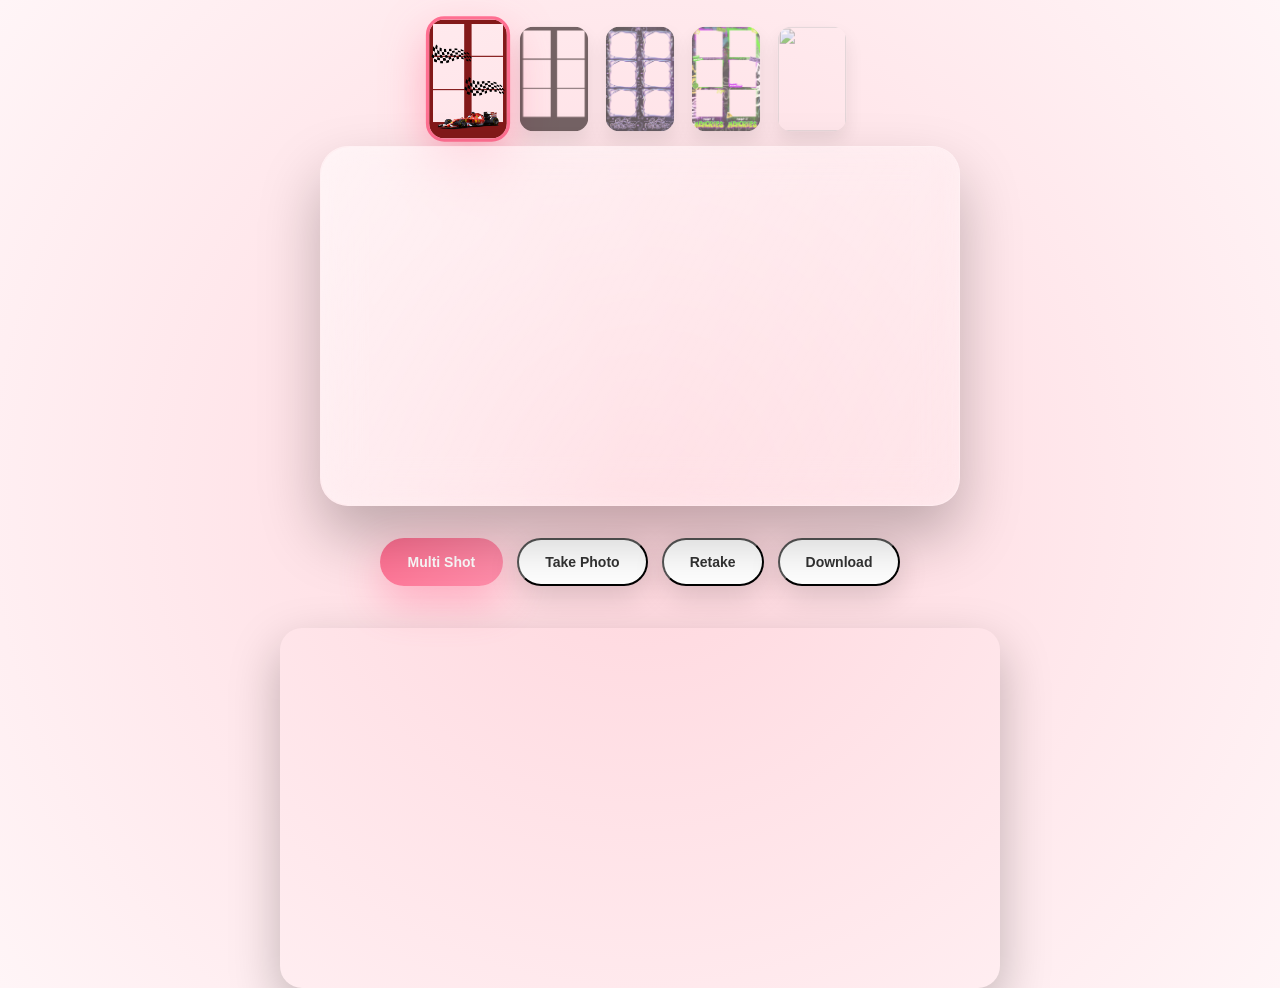
==== booth.html @ a8323e29 "Add files via upload" ====
<!DOCTYPE html>
<html lang="id">
<head>
  <meta charset="UTF-8">
  <title>PHOTOBLU </title>
  <link rel="stylesheet" href="css/style.css">
  <meta name="viewport" content="width=device-width, initial-scale=1.0">
</head>
<div id="flash"></div>
<body class="camera-page">

  <div class="camera-wrapper">

    <!-- FRAME SELECTOR -->
    <div class="frame-selector">
      <img src="assets/frame1.PNG" class="frame-thumb active" data-frame="frame1.PNG">
      <img src="assets/frame2.PNG" class="frame-thumb" data-frame="frame2.PNG">
      <img src="assets/frame3.PNG" class="frame-thumb" data-frame="frame3.PNG">
      <img src="assets/frame4.PNG" class="frame-thumb" data-frame="frame4.PNG">
      <img src="assets/frame5.PNG" class="frame-thumb" data-frame="frame5.PNG">
    </div>

    <!-- CAMERA -->
    <div class="camera-card">
      <video id="video" autoplay playsinline></video>
    </div>
    <div class="photo-previews" id="photoPreviews"></div>
    <!-- CONTROLS -->
    <div class="booth-controls">
       <button id="startMulti" class="primary">Multi Shot</button>

       <button id="takeSingle" class="secondary">Take Photo</button>
       <button id="retakeLast" class="secondary">Retake</button>

       <button id="downloadBtn" class="secondary">Download</button>
    </div>

    <!-- RESULT -->
    <canvas id="stripCanvas"></canvas>

  </div>

  <div id="countdown" class="countdown hidden">3</div>

  <script src="js/app.js"></script>
</body>
</html>
---- css/style.css ----
/* =========================================================
   GLOBAL RESET & FONT
========================================================= */
* {
  box-sizing: border-box;
}

body {
  margin: 0;
  font-family: Inter, system-ui, -apple-system, sans-serif;
  color: #222;
}

/* =========================================================
   COLOR THEME (LOCKED)
========================================================= */
:root {
  --pink-bg-1: #ffd6dd;
  --pink-bg-2: #fff5f7;
  --pink-main: #ff6f91;
  --pink-hover: #ff4f80;
  --text-soft: rgba(0,0,0,.6);
}

/* =========================================================
   BUTTONS
========================================================= */
.primary {
  background: linear-gradient(135deg, var(--pink-main), #ff8fab);
  color: white;
  border: none;
  padding: 14px 28px;
  border-radius: 999px;
  font-size: 14px;
  font-weight: 600;
  cursor: pointer;
  box-shadow: 0 16px 40px rgba(255,110,150,.45);
  transition: .3s ease;
}

.primary:hover {
  transform: translateY(-2px);
  box-shadow: 0 22px 55px rgba(255,110,150,.6);
}

.secondary {
  background: white;
  padding: 14px 26px;
  border-radius: 999px;
  text-decoration: none;
  color: #333;
  font-size: 14px;
  font-weight: 600;
  box-shadow: 0 10px 30px rgba(0,0,0,.15);
}

/* =========================================================
   LANDING PAGE
========================================================= */
/* =====================
   LANDING PAGE
===================== */

.landing-page {
  min-height: 100vh;
  display: flex;
  align-items: center;
  justify-content: center;
  font-family: 'Montserrat', system-ui, sans-serif;

  background:
    radial-gradient(circle at top left, #ffd6e0, transparent 40%),
    radial-gradient(circle at bottom right, #ffc1cc, transparent 40%),
    linear-gradient(135deg, #fff5f7, #ffeef2);
}

/* GLASS CARD */
.landing-glass {
  width: min(900px, 92vw);
  padding: 48px 42px;
  border-radius: 36px;

  background: rgba(255, 255, 255, 0.35);
  backdrop-filter: blur(30px);
  -webkit-backdrop-filter: blur(30px);

  box-shadow:
    0 40px 80px rgba(0,0,0,.15),
    inset 0 0 0 1px rgba(255,255,255,.4);
}

/* HEADER */
.landing-header {
  text-align: center;
  margin-bottom: 32px;
}

.landing-header h1 {
  font-size: clamp(48px, 6vw, 72px);
  font-weight: 900;
  letter-spacing: -2px;
  margin: 0;

  background: linear-gradient(135deg, #ff6f91, #ff9ab8);
  -webkit-background-clip: text;
  -webkit-text-fill-color: transparent;
}

.landing-header p {
  margin-top: 12px;
  font-size: 18px;
  font-weight: 600;
  color: #444;
}

/* CONTENT */
.landing-content {
  display: flex;
  flex-direction: column;
  align-items: center;
  gap: 28px;
}

/* SAMPLE IMAGE */
.sample {
  width: min(420px, 85vw);
  border-radius: 22px;

  box-shadow:
    0 25px 60px rgba(0,0,0,.25);
}
/* ANIMATED BACKGROUND */
.landing-page {
  background: 
    radial-gradient(circle at 20% 20%, #ffd6dd, transparent 40%),
    radial-gradient(circle at 80% 30%, #ffe4ea, transparent 45%),
    radial-gradient(circle at 50% 80%, #fff5f7, transparent 50%);
  background-size: 200% 200%;
  animation: bgFloat 12s ease-in-out infinite;
}

/* background movement */
@keyframes bgFloat {
  0% {
    background-position: 0% 0%, 100% 0%, 50% 100%;
  }
  50% {
    background-position: 100% 50%, 0% 100%, 50% 0%;
  }
  100% {
    background-position: 0% 0%, 100% 0%, 50% 100%;
  }
}
.sample {
  animation: floatSample 6s ease-in-out infinite;
}

@keyframes floatSample {
  0%   { transform: translateY(0); }
  50%  { transform: translateY(-12px); }
  100% { transform: translateY(0); }
}

/* START BUTTON */
.start-btn {
  margin-top: 12px;
  padding: 22px 60px;
  border-radius: 999px;
  border: none;

  font-size: 22px;
  font-weight: 800;
  letter-spacing: 1px;

  color: white;
  cursor: pointer;

  background:
    linear-gradient(135deg, #ff6f91, #ff9ab8);

  box-shadow:
    0 20px 40px rgba(255,111,145,.45),
    inset 0 -4px 0 rgba(0,0,0,.15);

  transition: 
    transform .25s ease,
    box-shadow .25s ease;
}

/* HOVER EFFECT */
.start-btn:hover {
  transform: translateY(-6px) scale(1.04);
  box-shadow:
    0 30px 60px rgba(255,111,145,.55),
    inset 0 -6px 0 rgba(0,0,0,.18);
}

/* CLICK */
.start-btn:active {
  transform: translateY(-2px) scale(.98);
}

/* =========================================================
   FRAME / LAYOUT SELECTION PAGE
========================================================= */
.layout-page {
  background: radial-gradient(circle, var(--pink-bg-1), #ffeef1);
  min-height: 100vh;
  text-align: center;
  padding: 60px 20px;
}

.subtitle {
  opacity: .7;
  margin-bottom: 40px;
}

.layout-grid {
  display: flex;
  justify-content: center;
  gap: 28px;
  flex-wrap: wrap;
}

.layout-card {
  background: white;
  border-radius: 22px;
  padding: 16px;
  width: 180px;
  cursor: pointer;
  box-shadow: 0 20px 40px rgba(0,0,0,.12);
  transition: .3s;
}

.layout-card:hover {
  transform: translateY(-8px);
  box-shadow: 0 30px 60px rgba(0,0,0,.18);
}

.layout-card img {
  width: 100%;
  border-radius: 14px;
}

.layout-card h3 {
  margin-top: 12px;
  font-size: 15px;
}

.layout-card span {
  font-size: 12px;
  opacity: .6;
}

/* =========================================================
   CAMERA PAGE
========================================================= */
.camera-page {
  background: radial-gradient(circle, var(--pink-bg-1), var(--pink-bg-2));
  min-height: 100vh;
  display: flex;
  flex-direction: column;
  align-items: center;
}

.booth-header {
  text-align: center;
  margin: 30px 0 18px;
}

.booth-header h1 {
  margin-bottom: 6px;
}

.booth-header p {
  font-size: 14px;
  opacity: .7;
}

/* CAMERA CARD (16:9 LANDSCAPE) */
.camera-card {
  width: 640px;
  height: 360px; /* 16:9 */
  background: black;
  border-radius: 28px;
  overflow: hidden;
  position: relative;
  box-shadow: 0 30px 60px rgba(0,0,0,.25);
}

video {
  width: 100%;
  height: 100%;
  object-fit: cover;
  transform: scaleX(-1);
}

/* FLASH EFFECT */
.flash {
  position: absolute;
  inset: 0;
  background: white;
  opacity: 0;
  pointer-events: none;
}

.flash.active {
  animation: flash .25s ease;
}

@keyframes flash {
  from { opacity: 1; }
  to   { opacity: 0; }
}

/* CONTROLS */
.booth-controls {
  margin: 18px 0;
  display: flex;
  gap: 14px;
}

/* =========================================================
   RESULT / PREVIEW
========================================================= */
#stripCanvas {
  margin-top: 24px;
  width: 720px;       /* tampil lebih kecil */
  max-width: 90vw;
  border-radius: 22px;
  box-shadow: 0 20px 50px rgba(0,0,0,.25);
}

/* =========================================================
   COUNTDOWN OVERLAY
========================================================= */
.countdown {
  position: fixed;
  inset: 0;
  background: rgba(255,230,235,.9);
  display: flex;
  align-items: center;
  justify-content: center;
  font-size: 120px;
  font-weight: 800;
  color: var(--pink-main);
  z-index: 9999;
}

.hidden {
  display: none !important;
}

/* =========================================================
   RESPONSIVE
========================================================= */
@media (max-width: 768px) {
  .camera-card {
    width: 90vw;
    height: calc(90vw * 9 / 16);
  }

  #stripCanvas {
    width: 90vw;
  }
}
.camera-wrapper {
  display: flex;
  flex-direction: column;
  align-items: center;
  justify-content: center;
}

.btn-glow {
  padding: 14px 30px;
  border-radius: 999px;
  border: none;
  font-weight: 600;
  cursor: pointer;
  background: linear-gradient(135deg, #ff6f91, #ff9ab8);
  color: white;
  box-shadow: 0 15px 35px rgba(255,111,145,.45);
  transition: all .3s ease;
}

.btn-glow:hover {
  transform: translateY(-3px);
  box-shadow: 0 22px 55px rgba(255,111,145,.7);
}

.secondary {
  transition: all 0.3s ease;
}

.secondary:hover {
  transform: translateY(-3px) scale(1.05);
  box-shadow: 0 20px 40px rgba(0,0,0,.25);
  background: linear-gradient(135deg, #fff, #ffe4ea);
}

.camera-card {
  width: 640px;
  height: 360px;
  border-radius: 28px;
  overflow: hidden;
  position: relative;

  backdrop-filter: blur(20px);
  background: rgba(255,255,255,0.15);

  border: 1px solid rgba(255,255,255,0.3);
  box-shadow:
    0 30px 60px rgba(0,0,0,.25),
    inset 0 0 20px rgba(255,255,255,.2);
}

.camera-card::before {
  content: '';
  position: absolute;
  inset: 0;
  border-radius: 28px;
  background: linear-gradient(
    120deg,
    rgba(255,255,255,.4),
    rgba(255,255,255,0)
  );
  pointer-events: none;
}
video {
  border-radius: 20px;
}

.frame-selector {
  display: flex;
  gap: 14px;
  margin: 18px 0 6px;
  padding: 6px;
}

.frame-thumb {
  width: 72px;
  height: 110px;
  border-radius: 14px;
  overflow: hidden;
  cursor: pointer;
  opacity: .6;
  transform: scale(.95);
  transition: .25s ease;
  box-shadow: 0 10px 20px rgba(0,0,0,.15);
}

.frame-thumb img {
  width: 100%;
  height: 100%;
  object-fit: cover;
}

.frame-thumb:hover {
  opacity: 1;
  transform: scale(1.05);
}

.frame-thumb.active {
  opacity: 1;
  transform: scale(1.08);
  outline: 3px solid var(--pink-main);
  box-shadow: 0 16px 40px rgba(255,111,145,.55);
}

.photo-previews {
  display: flex;
  gap: 10px;
  margin-top: 14px;
  justify-content: center;
  flex-wrap: wrap;
}

.photo-previews img {
  width: 72px;
  height: 72px;
  object-fit: cover;
  border-radius: 12px;
  box-shadow: 0 6px 16px rgba(0,0,0,.25);
  animation: pop .25s ease;
}

@keyframes pop {
  from {
    transform: scale(.7);
    opacity: 0;
  }
  to {
    transform: scale(1);
    opacity: 1;
  }
}

/* FLASH OVERLAY FIX */
#flash {
  position: fixed;
  inset: 0;
  background: white;
  opacity: 0;
  pointer-events: none;
  z-index: 9999;
}

#flash.active {
  animation: flashAnim 0.2s ease;
}

@keyframes flashAnim {
  from { opacity: 1; }
  to { opacity: 0; }
}

video {
  width: 100%;
  height: 100%;
  object-fit: cover;
}
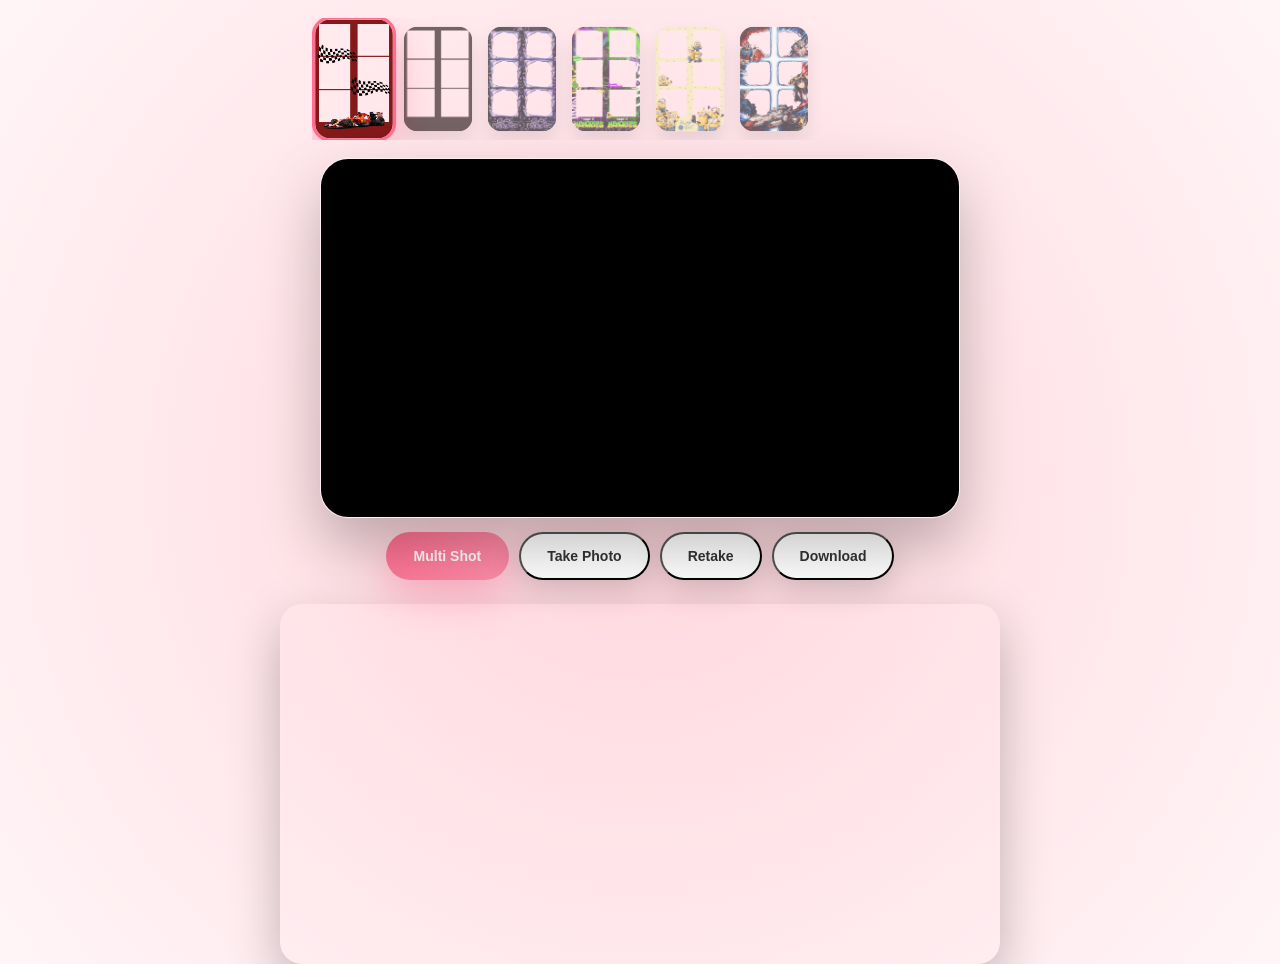
==== commit dffadc71: "Update booth.html" ====
--- a/booth.html
+++ b/booth.html
@@ -18,6 +18,7 @@
       <img src="assets/frame3.PNG" class="frame-thumb" data-frame="frame3.PNG">
       <img src="assets/frame4.PNG" class="frame-thumb" data-frame="frame4.PNG">
       <img src="assets/frame5.PNG" class="frame-thumb" data-frame="frame5.PNG">
+      <img src="assets/frame6.PNG" class="frame-thumb" data-frame="frame6.PNG">
     </div>
 
     <!-- CAMERA -->
@@ -44,4 +45,4 @@
 
   <script src="js/app.js"></script>
 </body>
-</html>+</html>
--- a/css/style.css
+++ b/css/style.css
@@ -1,6 +1,11 @@
 /* =========================================================
    GLOBAL RESET & FONT
 ========================================================= */
+html, body {
+  margin: 0;
+  padding: 0;
+  overflow-x: hidden; /* 🔥 hilangin blank kanan kiri */
+}
 * {
   box-sizing: border-box;
 }
@@ -291,8 +296,10 @@
 video {
   width: 100%;
   height: 100%;
-  object-fit: cover;
+  object-fit: contain; /* 🔥 INI KUNCINYA */
   transform: scaleX(-1);
+  background: black;
+
 }
 
 /* FLASH EFFECT */
@@ -314,10 +321,15 @@
 }
 
 /* CONTROLS */
+
 .booth-controls {
-  margin: 18px 0;
-  display: flex;
-  gap: 14px;
+  width: 100%;
+  display: flex;
+  gap: 10px;
+  flex-wrap: wrap;
+  justify-content: center;
+  padding: 0 10px; /* 🔥 biar nggak nabrak pinggir */
+
 }
 
 /* =========================================================
@@ -369,6 +381,13 @@
   flex-direction: column;
   align-items: center;
   justify-content: center;
+  width: 100%;
+  max-width: 100%;
+  padding: 0 12px; /* biar nggak mepet */
+  width: 100%;
+  max-width: 680px;
+  margin: 0 auto;
+  padding: 0 12px; /* 🔥 ini yang kasih jarak aman */
 }
 
 .btn-glow {
@@ -399,8 +418,10 @@
 }
 
 .camera-card {
-  width: 640px;
-  height: 360px;
+  width: min(640px, 92vw); /* 🔥 responsive */
+  aspect-ratio: 16 / 9;    /* 🔥 auto height */
+  height: auto;
+
   border-radius: 28px;
   overflow: hidden;
   position: relative;
@@ -432,9 +453,13 @@
 
 .frame-selector {
   display: flex;
-  gap: 14px;
-  margin: 18px 0 6px;
+  gap: 12px;
+  margin: 18px 0;
   padding: 6px;
+  overflow-x: auto;   /* 🔥 scroll horizontal */
+  width: 100%;
+  justify-content: flex-start;
+
 }
 
 .frame-thumb {
@@ -513,9 +538,14 @@
   from { opacity: 1; }
   to { opacity: 0; }
 }
-
-video {
-  width: 100%;
-  height: 100%;
-  object-fit: cover;
-}+@media (max-width: 768px) {
+  .camera-wrapper {
+    padding: 0;
+  }
+
+  .camera-card {
+    width: 100vw;
+    border-radius: 0; /* full edge */
+  }
+}
+
